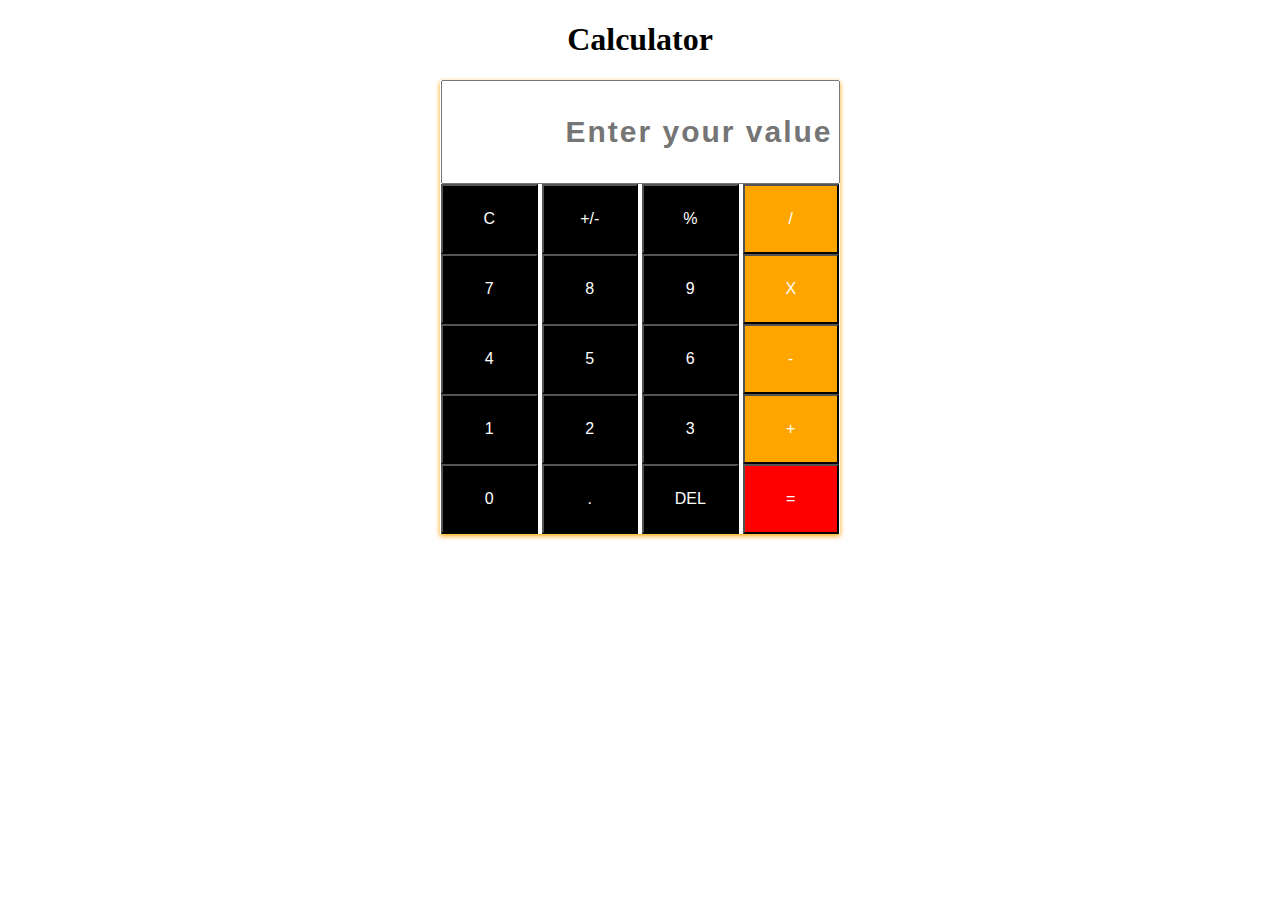
==== HTML/calculator.html @ 3cc89825 "calculator design done" ====
<!DOCTYPE html>
<html lang="en">
<head>
    <meta charset="UTF-8">
    <meta name="viewport" content="width=device-width, initial-scale=1.0">
    <title>Document</title>
    <link rel="stylesheet" href="cal.css">
</head>
<body>
    <h1>Calculator</h1>
    <div class="calc_main">
        <div class="calc_head">
            <input type="text" id="result" placeholder="Enter your value" maxlength="20">
        </div>
        <div class="calc_body">
            <div>
                <input type="button" value="C" class="btn">
                <input type="button" value="+/-" class="btn">
                <input type="button" value="%" class="btn">
                <input type="button" value="/" class="btn btn_style">
            </div>
            <div>
                <input type="button" value="7" class="btn ">
                <input type="button" value="8" class="btn">
                <input type="button" value="9" class="btn">
                <input type="button" value="X" class="btn btn_style">
            </div>

            <div>
                <input type="button" value="4" class="btn">
                <input type="button" value="5" class="btn">
                <input type="button" value="6" class="btn">
                <input type="button" value="-" class="btn btn_style">
            </div>

            <div>
                <input type="button" value="1" class="btn">
                <input type="button" value="2" class="btn">
                <input type="button" value="3" class="btn">
                <input type="button" value="+" class="btn btn_style">
            </div>
            <div>
                <input type="button" value="0" class="btn">
                <input type="button" value="." class="btn">
                <input type="button" value="DEL" class="btn">
                <input type="button" value="=" class="btn btn_style2">
            </div>
        </div>
    </div>
</body>
</html>
---- HTML/cal.css ----
h1{
    text-align: center;
    /* margin-bottom: 20px; */
}
.calc_main{
    text-align: center;
    max-width:400px;
    margin:0 auto;
    margin-top: 10px;
    box-shadow: 0 2px 5px orange;
    transition: 2s;
    font: 0;
    /* transition-delay: 2s; */
}
.calc_main:hover{
    box-shadow: 0 16px 32px silver;
}
.calc_head #result{
    width: 385px;
    height: 100px;
    text-align: right;
    font-size: 30px;
    font-weight: bold;
    padding: 0 5px;
    letter-spacing: 2px;
}

.calc_body .btn{
    width: 96.5px;
    height: 70px;
    font-size: 16px;
    background-color: black;
    color: white;
}

.calc_body .btn:hover{
    
    background-color: pink;
    color: white;
    font-size: 20px;
}

.calc_body .btn_style{
    background-color: orange;
    color: white;
}
.calc_body .btn_style2{
    background-color: red;
    color: white;
}
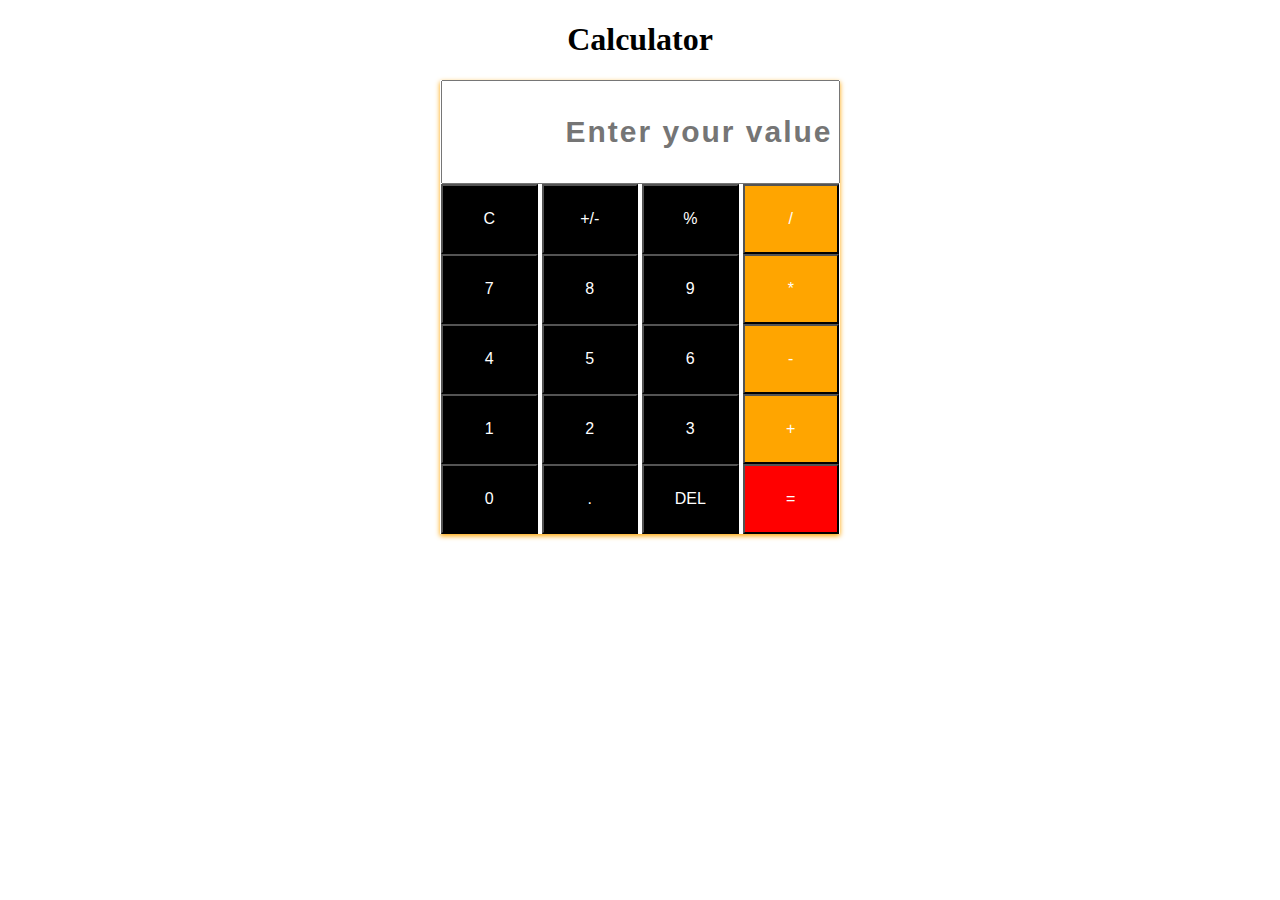
==== commit ca27180b: "calculator make - part 1" ====
--- a/HTML/calculator.html
+++ b/HTML/calculator.html
@@ -16,36 +16,38 @@
             <div>
                 <input type="button" value="C" class="btn">
                 <input type="button" value="+/-" class="btn">
-                <input type="button" value="%" class="btn">
-                <input type="button" value="/" class="btn btn_style">
+                <input type="button" value="%" class="btn operator">
+                <input type="button" value="/" class="btn btn_style operator">
             </div>
             <div>
-                <input type="button" value="7" class="btn ">
-                <input type="button" value="8" class="btn">
-                <input type="button" value="9" class="btn">
-                <input type="button" value="X" class="btn btn_style">
+                <input type="button" value="7" class="btn data">
+                <input type="button" value="8" class="btn data">
+                <input type="button" value="9" class="btn data">
+                <input type="button" value="*" class="btn btn_style operator">
             </div>
 
             <div>
-                <input type="button" value="4" class="btn">
-                <input type="button" value="5" class="btn">
-                <input type="button" value="6" class="btn">
-                <input type="button" value="-" class="btn btn_style">
+                <input type="button" value="4" class="btn data">
+                <input type="button" value="5" class="btn data">
+                <input type="button" value="6" class="btn data">
+                <input type="button" value="-" class="btn btn_style operator">
             </div>
 
             <div>
-                <input type="button" value="1" class="btn">
-                <input type="button" value="2" class="btn">
-                <input type="button" value="3" class="btn">
-                <input type="button" value="+" class="btn btn_style">
+                <input type="button" value="1" class="btn data">
+                <input type="button" value="2" class="btn data">
+                <input type="button" value="3" class="btn data">
+                <input type="button" value="+" class="btn btn_style operator">
             </div>
             <div>
-                <input type="button" value="0" class="btn">
-                <input type="button" value="." class="btn">
+                <input type="button" value="0" class="btn data">
+                <input type="button" value="." class="btn data">
                 <input type="button" value="DEL" class="btn">
-                <input type="button" value="=" class="btn btn_style2">
+                <input type="button" value="=" class="btn btn_style2 equal">
             </div>
         </div>
     </div>
+    <script src="https://code.jquery.com/jquery-3.6.0.min.js"></script>
+    <script src="cal.js"></script>
 </body>
 </html>